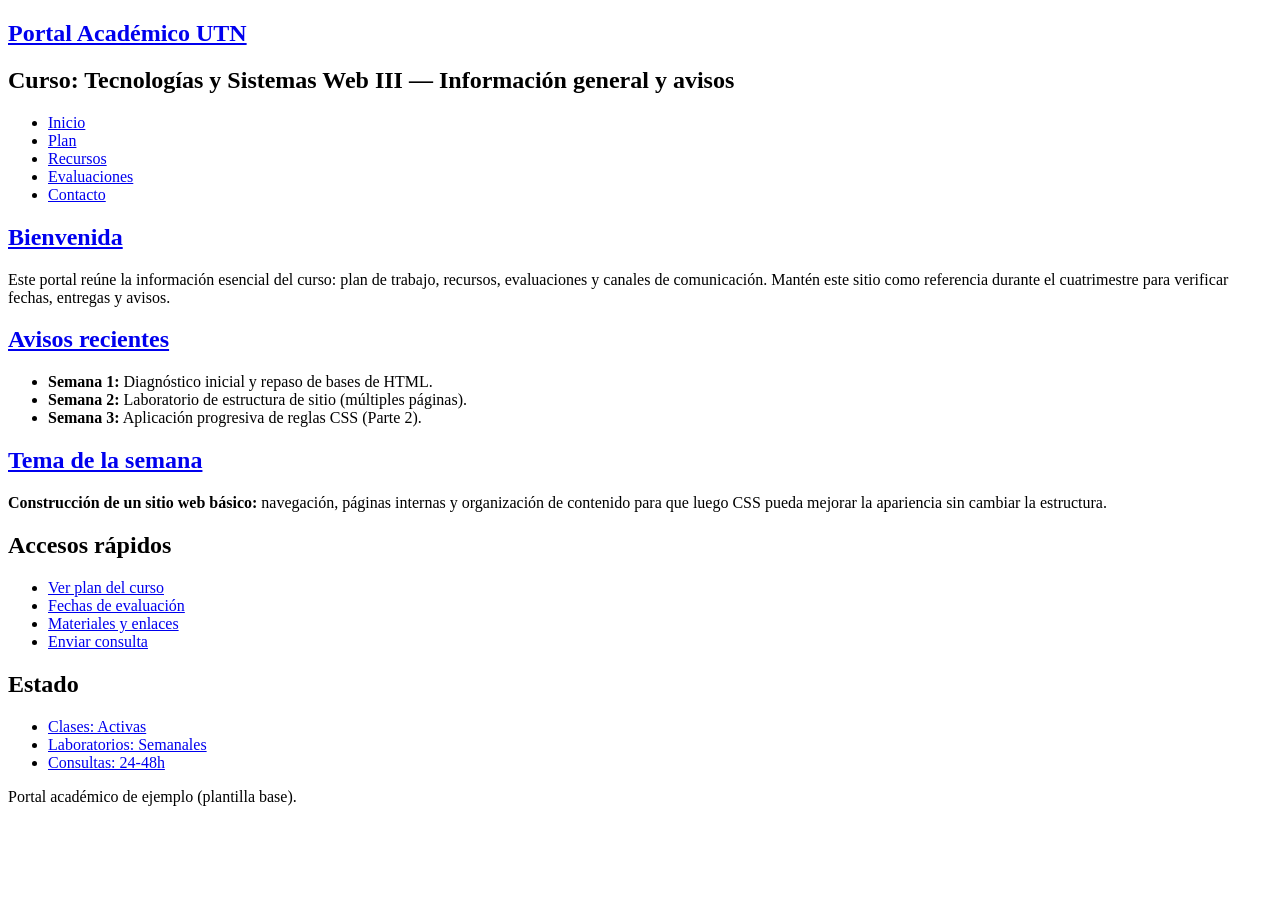
==== index.html @ 07806b7d "Commit inicial Commit para iniciar el laboratorio en grupo" ====
<!DOCTYPE html PUBLIC "-//W3C//DTD XHTML 1.0 Strict//EN" "http://www.w3.org/TR/xhtml1/DTD/xhtml1-strict.dtd">
<html xmlns="http://www.w3.org/1999/xhtml">

<head>
    <title>Portal Académico - Inicio</title>
    <meta http-equiv="Content-Language" content="es" />
    <meta http-equiv="Content-Type" content="text/html; charset=UTF-8" />
    <link rel="stylesheet" type="text/css" href="style.css" media="screen" />
</head>

<body>
    <!--Se cambia de div a section-->
    <section id="wrap">
        <!--Se cambia de div a header-->
        <header id="header">
            <h1><a href="index.html">Portal Académico UTN</a></h1>
            <h2>Curso: Tecnologías y Sistemas Web III — Información general y avisos</h2>
        </header>
        <!--Se cambia de div a section-->
        <section id="menu">
            <ul>
                <li><a href="index.html">Inicio</a></li>
                <li><a href="plan.html">Plan</a></li>
                <li><a href="recursos.html">Recursos</a></li>
                <li><a href="evaluaciones.html">Evaluaciones</a></li>
                <li><a href="contacto.html">Contacto</a></li>
            </ul>
        </section>
        <!--Se cambia de div a section-->
        <section id="content">
            <!--Se cambia de div a article-->
            <article class="left">

                <h2><a href="#">Bienvenida</a></h2>
                <p>
                    Este portal reúne la información esencial del curso: plan de trabajo, recursos, evaluaciones y
                    canales de comunicación.
                    Mantén este sitio como referencia durante el cuatrimestre para verificar fechas, entregas y avisos.
                </p>

                <h2><a href="#">Avisos recientes</a></h2>
                <ul>
                    <li><strong>Semana 1:</strong> Diagnóstico inicial y repaso de bases de HTML.</li>
                    <li><strong>Semana 2:</strong> Laboratorio de estructura de sitio (múltiples páginas).</li>
                    <li><strong>Semana 3:</strong> Aplicación progresiva de reglas CSS (Parte 2).</li>
                </ul>

                <h2><a href="#">Tema de la semana</a></h2>
                <p>
                    <strong>Construcción de un sitio web básico:</strong> navegación, páginas internas y organización de
                    contenido para que luego
                    CSS pueda mejorar la apariencia sin cambiar la estructura.
                </p>

            </article>
            <!--Se cambia de div a article-->
            <article class="right">

                <h2>Accesos rápidos</h2>
                <ul>
                    <li><a href="plan.html">Ver plan del curso</a></li>
                    <li><a href="evaluaciones.html">Fechas de evaluación</a></li>
                    <li><a href="recursos.html">Materiales y enlaces</a></li>
                    <li><a href="contacto.html">Enviar consulta</a></li>
                </ul>

                <h2>Estado</h2>
                <ul>
                    <li><a href="#">Clases: Activas</a></li>
                    <li><a href="#">Laboratorios: Semanales</a></li>
                    <li><a href="#">Consultas: 24-48h</a></li>
                </ul>

            </article>

            <div style="clear: both;"> </div>
        </section>
        <!--Se cambia de div a section-->
        <section id="bottom"> </section>
        <!--Se cambia de div a footer-->
        <footer id="footer">
            Portal académico de ejemplo (plantilla base).
        </footer>

    </section>

</body>

</html>
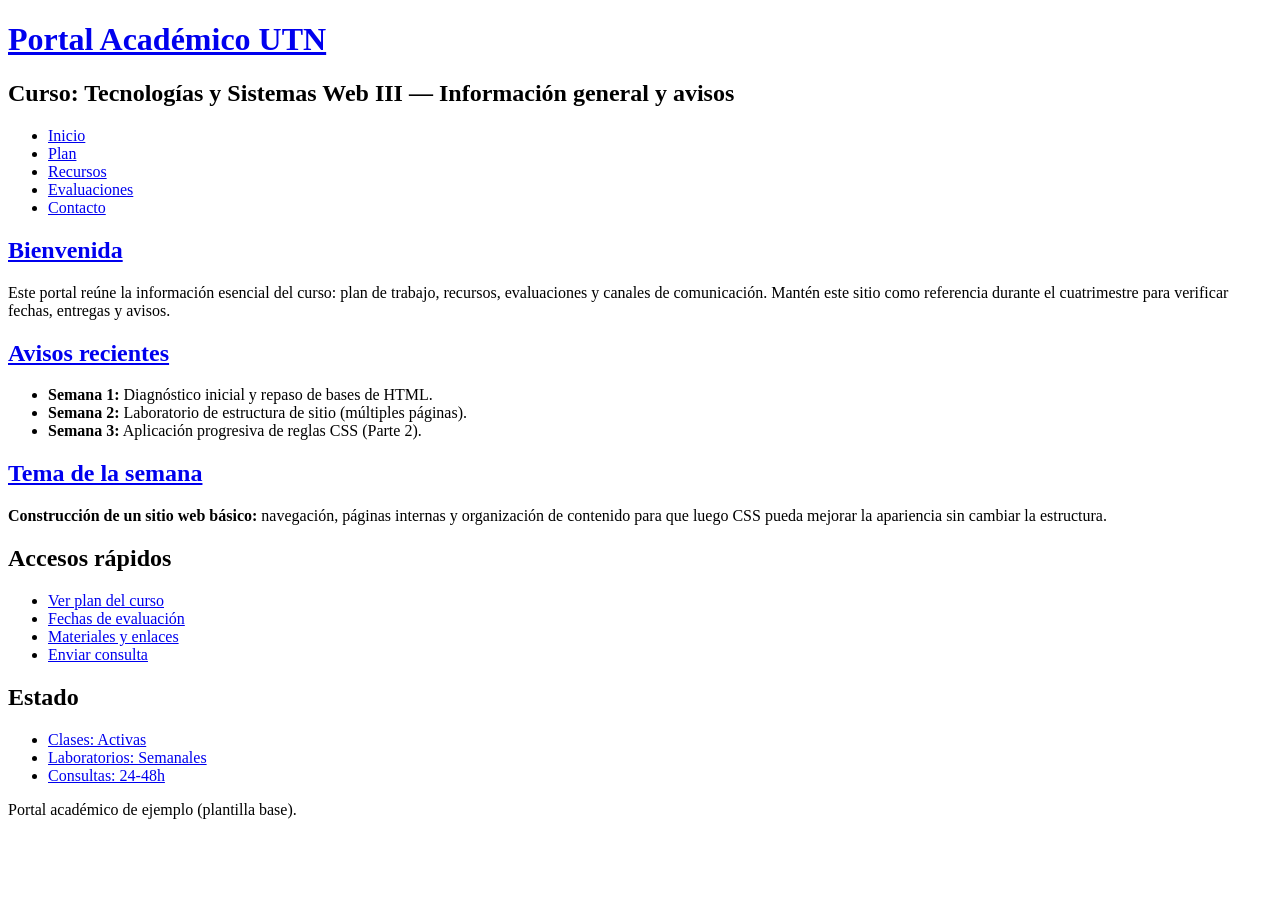
==== commit 10b31a32: "Cambios semanticos v2 Se cambia cositas a main, nav y aside 👻" ====
--- a/index.html
+++ b/index.html
@@ -9,15 +9,15 @@
 </head>
 
 <body>
-    <!--Se cambia de div a section-->
-    <section id="wrap">
+    <!--Se cambia de div a main-->
+    <main>
         <!--Se cambia de div a header-->
-        <header id="header">
+        <header>
             <h1><a href="index.html">Portal Académico UTN</a></h1>
             <h2>Curso: Tecnologías y Sistemas Web III — Información general y avisos</h2>
         </header>
-        <!--Se cambia de div a section-->
-        <section id="menu">
+        <!--Se cambia de div a nav-->
+        <nav>
             <ul>
                 <li><a href="index.html">Inicio</a></li>
                 <li><a href="plan.html">Plan</a></li>
@@ -25,11 +25,11 @@
                 <li><a href="evaluaciones.html">Evaluaciones</a></li>
                 <li><a href="contacto.html">Contacto</a></li>
             </ul>
-        </section>
+        </nav>
         <!--Se cambia de div a section-->
         <section id="content">
-            <!--Se cambia de div a article-->
-            <article class="left">
+            <!--Se cambia de div a aside-->
+            <aside>
 
                 <h2><a href="#">Bienvenida</a></h2>
                 <p>
@@ -52,9 +52,9 @@
                     CSS pueda mejorar la apariencia sin cambiar la estructura.
                 </p>
 
-            </article>
-            <!--Se cambia de div a article-->
-            <article class="right">
+            </aside>
+            <!--Se cambia de div a aside-->
+            <aside>
 
                 <h2>Accesos rápidos</h2>
                 <ul>
@@ -71,18 +71,18 @@
                     <li><a href="#">Consultas: 24-48h</a></li>
                 </ul>
 
-            </article>
+            </aside>
 
             <div style="clear: both;"> </div>
         </section>
         <!--Se cambia de div a section-->
         <section id="bottom"> </section>
         <!--Se cambia de div a footer-->
-        <footer id="footer">
+        <footer>
             Portal académico de ejemplo (plantilla base).
         </footer>
 
-    </section>
+    </main>
 
 </body>
 
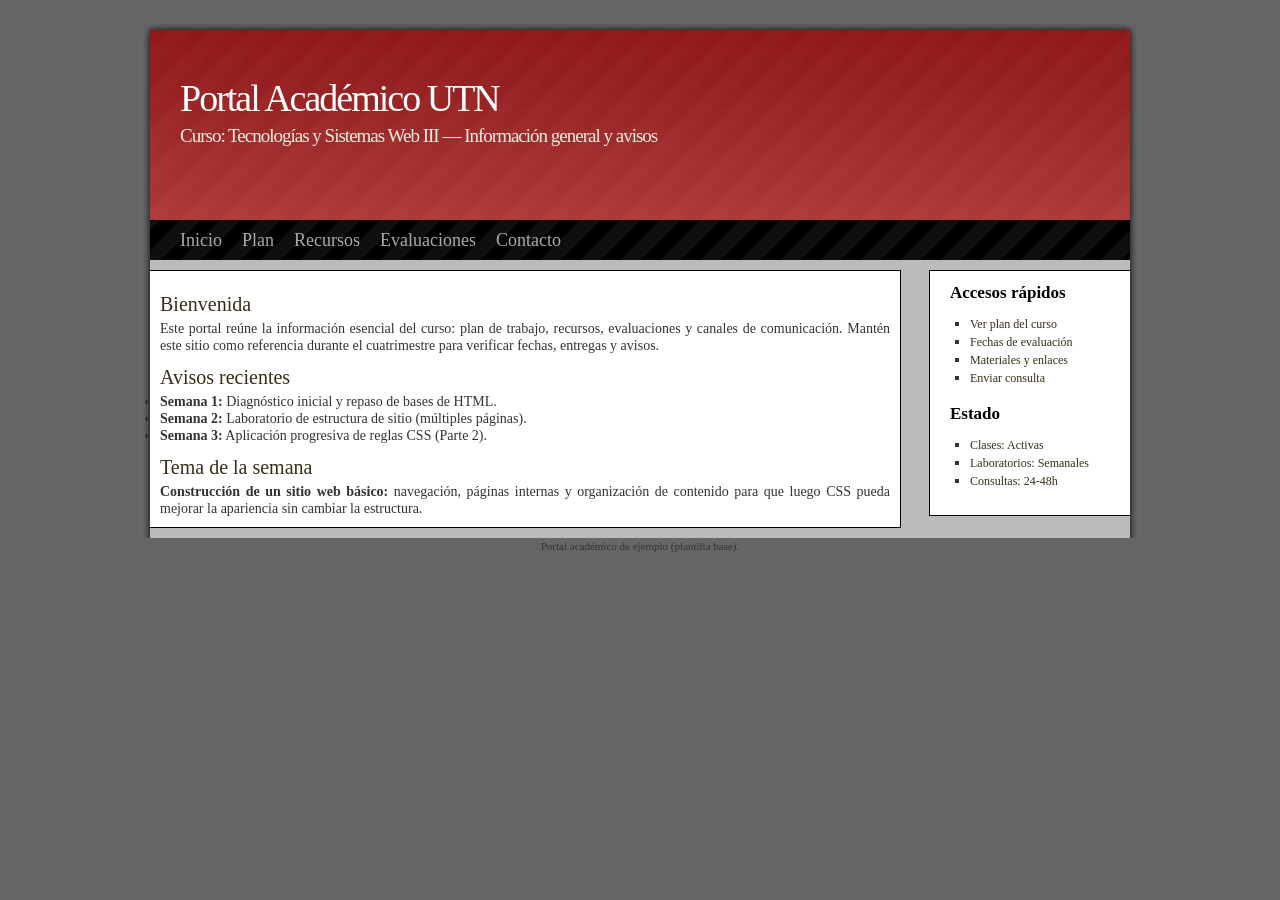
==== commit 9778e92a: "Cambio Index y Styles Se le añade una clase a los aside para diferenciar entre izquierda y derecha e" ====
--- a/index.html
+++ b/index.html
@@ -29,7 +29,7 @@
         <!--Se cambia de div a section-->
         <section id="content">
             <!--Se cambia de div a aside-->
-            <aside>
+            <aside class="aside_izquierdo">
 
                 <h2><a href="#">Bienvenida</a></h2>
                 <p>
@@ -54,7 +54,7 @@
 
             </aside>
             <!--Se cambia de div a aside-->
-            <aside>
+            <aside class="aside_derecho">
 
                 <h2>Accesos rápidos</h2>
                 <ul>
--- a/style.css
+++ b/style.css
@@ -0,0 +1,156 @@
+* {
+    margin: 0;
+    padding: 0;
+}
+
+body {
+    background: #666666;
+    font-family: Verdana, Arial, Helvetica, sans - serif;
+    font-size: 14px;
+    line-height: 17px;
+    color: #333;
+}
+
+a {
+    text-decoration: none;
+    color: #362e19;
+}
+
+a:hover {
+    text-decoration: underline;
+    color: #4a3c19;
+}
+
+main {
+    margin: 20px auto;
+    width: 1000px;
+}
+
+header {
+    background: #666666 url(images/header.jpg) no-repeat;
+    height: 200px;
+}
+
+header h1 {
+    font-size: 38px;
+    letter-spacing: -1px;
+    padding: 70px 0 0 40px;
+    color: #fff;
+}
+
+h1 a {
+    color: #fff;
+    text-decoration: none;
+    font-weight: 100;
+    letter-spacing: -2px;
+}
+
+h1:hover {
+    color: #000;
+}
+
+header h2 {
+    font-size: 19px;
+    color: #EFECE0;
+    padding: 20px 0 0 40px;
+    letter-spacing: -1px;
+    font-weight: 100;
+}
+
+nav {
+    height: 40px;
+    line-height: 40px;
+    background: #666666 url(images/menu.jpg) no-repeat
+}
+
+nav ul {
+    list-style-type: none;
+    padding-left: 40px
+}
+
+nav ul li {
+    display: block;
+    float: left;
+}
+
+nav a {
+    padding: 0 20px 0 0;
+    text-decoration: none;
+    font-weight: 100;
+    font-size: 18px;
+    color: #aaa;
+}
+
+nav a:hover {
+    color: #fff;
+    text-decoration: none;
+}
+
+#content {
+    background: #666666 url(images/content.jpg) repeat-y;
+    padding: 10px;
+}
+
+.aside_izquierdo {
+    float: left;
+    width: 730px;
+    text-align: justify;
+    padding: 10px;
+    font-size: 14px;
+    background: #fff;
+    border-right: 1px solid #000;
+    border-top: 1px solid #000;
+    border-bottom: 1px solid #000
+}
+
+.aside_izquierdo h2 {
+    font-size: 20px;
+    font-weight: 100;
+    padding: 15px 0 7px 0;
+}
+
+.aside_izquierdo h2 a {
+    text-decoration: none;
+}
+
+.aside_izquierdo h2 a:hover {
+    text-decoration: underline;
+}
+
+.aside_derecho {
+    float: right;
+    width: 180px;
+    background: #fff;
+    padding: 10px;
+    border-left: 1px solid #000;
+    border-top: 1px solid #000;
+    border-bottom: 1px solid #000;
+}
+
+.aside_derecho h2 {
+    height: 24px;
+    line-height: 24px;
+    color: #000;
+    font-size: 17px;
+    padding-left: 10px;
+}
+
+.aside_derecho ul {
+    padding: 10px 0 15px 30px;
+    list-style-type: square;
+}
+
+.aside_derecho ul a {
+    font-weight: 100;
+    font-size: 12px;
+}
+
+footer {
+    text-align: center;
+    font-size: 11px;
+}
+
+.bottom {
+    background: #d4ccae url(images/bottom.jpg) no-repeat;
+    padding: 10px 0;
+}
